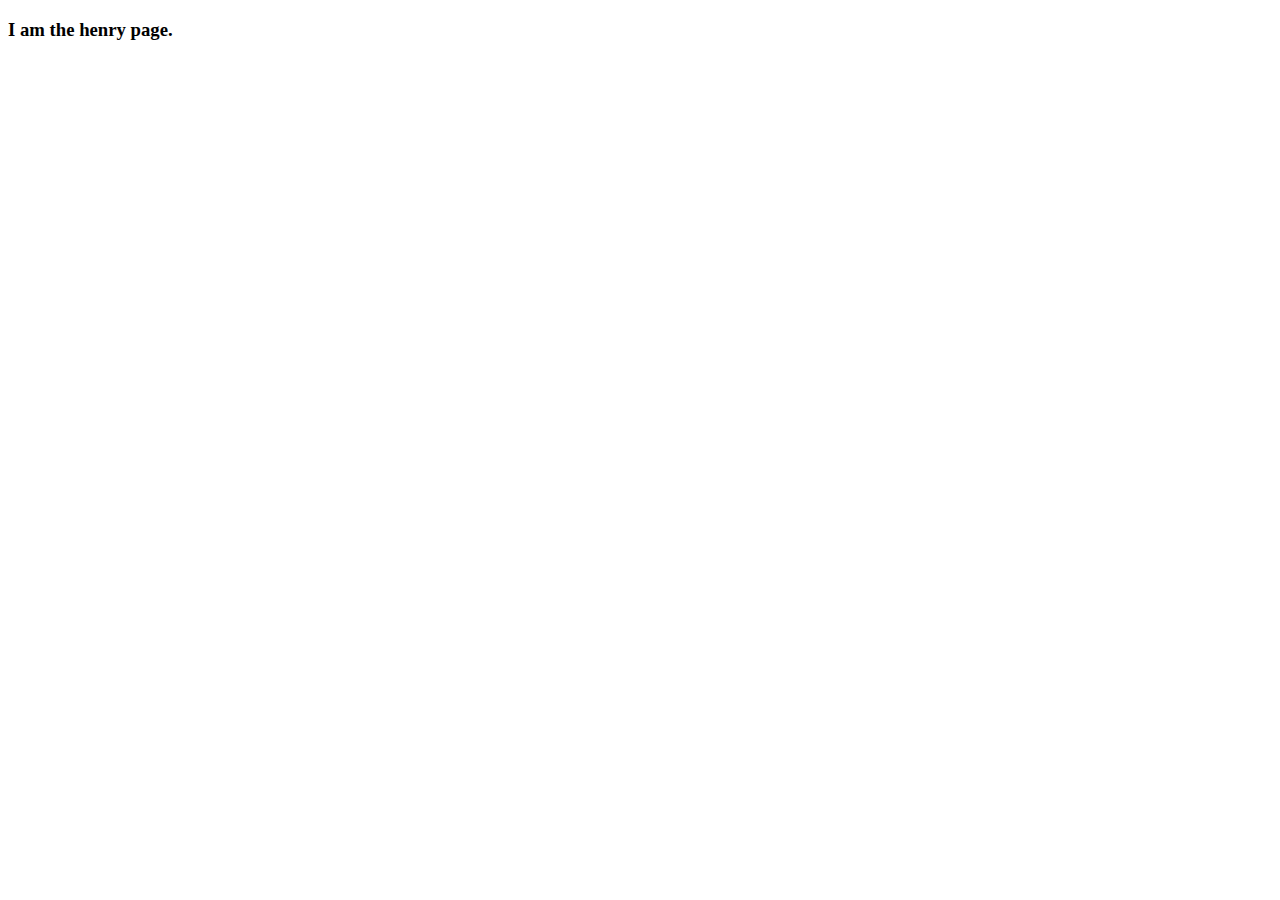
==== src/henry.html @ ef08d108 "FEATURE: Added the henry page" ====
<!DOCTYPE html>
<html lang="en">
  <head>
    <meta charset="UTF-8" />
    <meta name="viewport" content="width=device-width, initial-scale=1.0" />
    <title>Document</title>
  </head>
  <body>
    <h3>I am the henry page.</h3>
  </body>
</html>
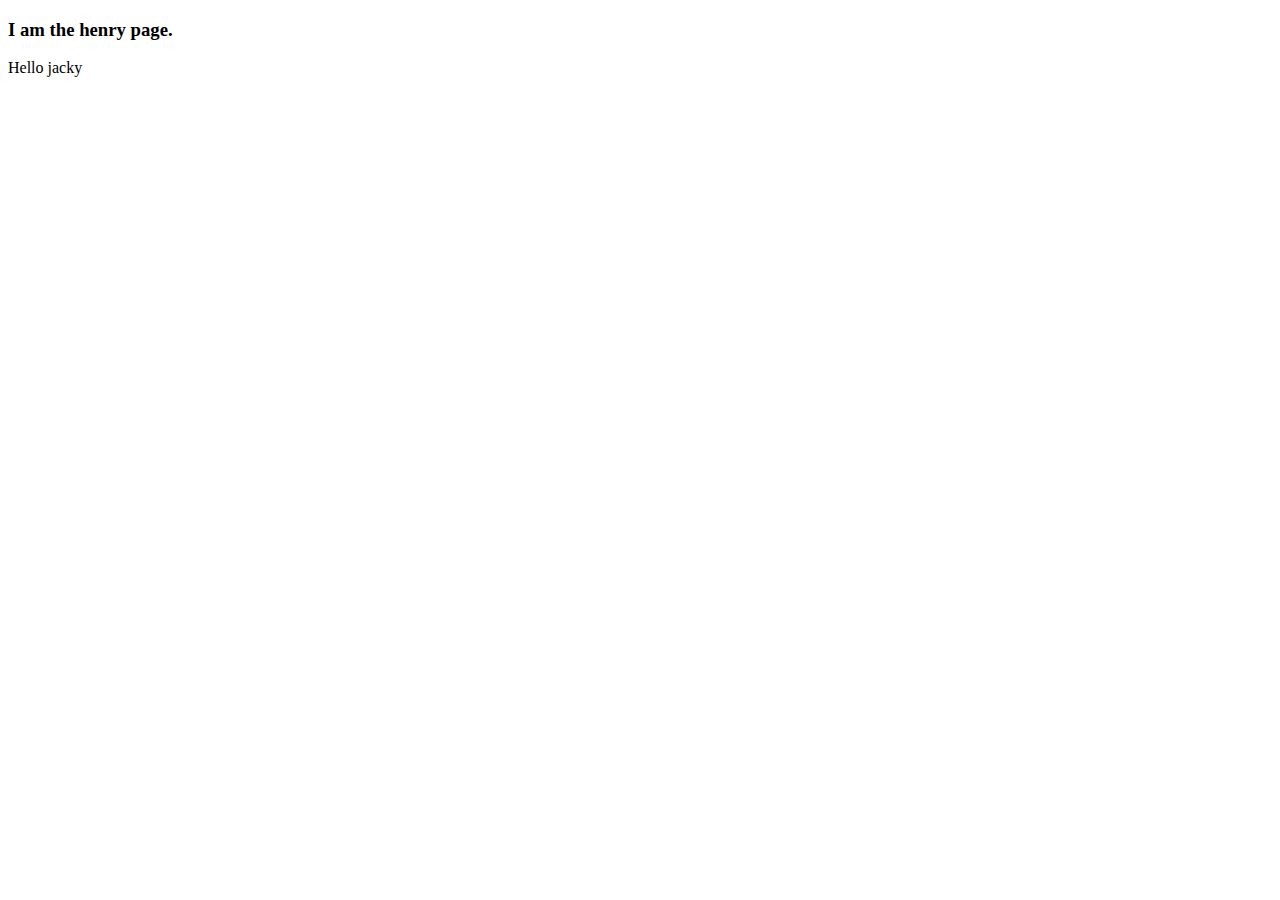
==== commit 193d57bd: "FIX: Added a paragraph" ====
--- a/src/henry.html
+++ b/src/henry.html
@@ -7,5 +7,6 @@
   </head>
   <body>
     <h3>I am the henry page.</h3>
+    <p>Hello jacky</p>
   </body>
 </html>
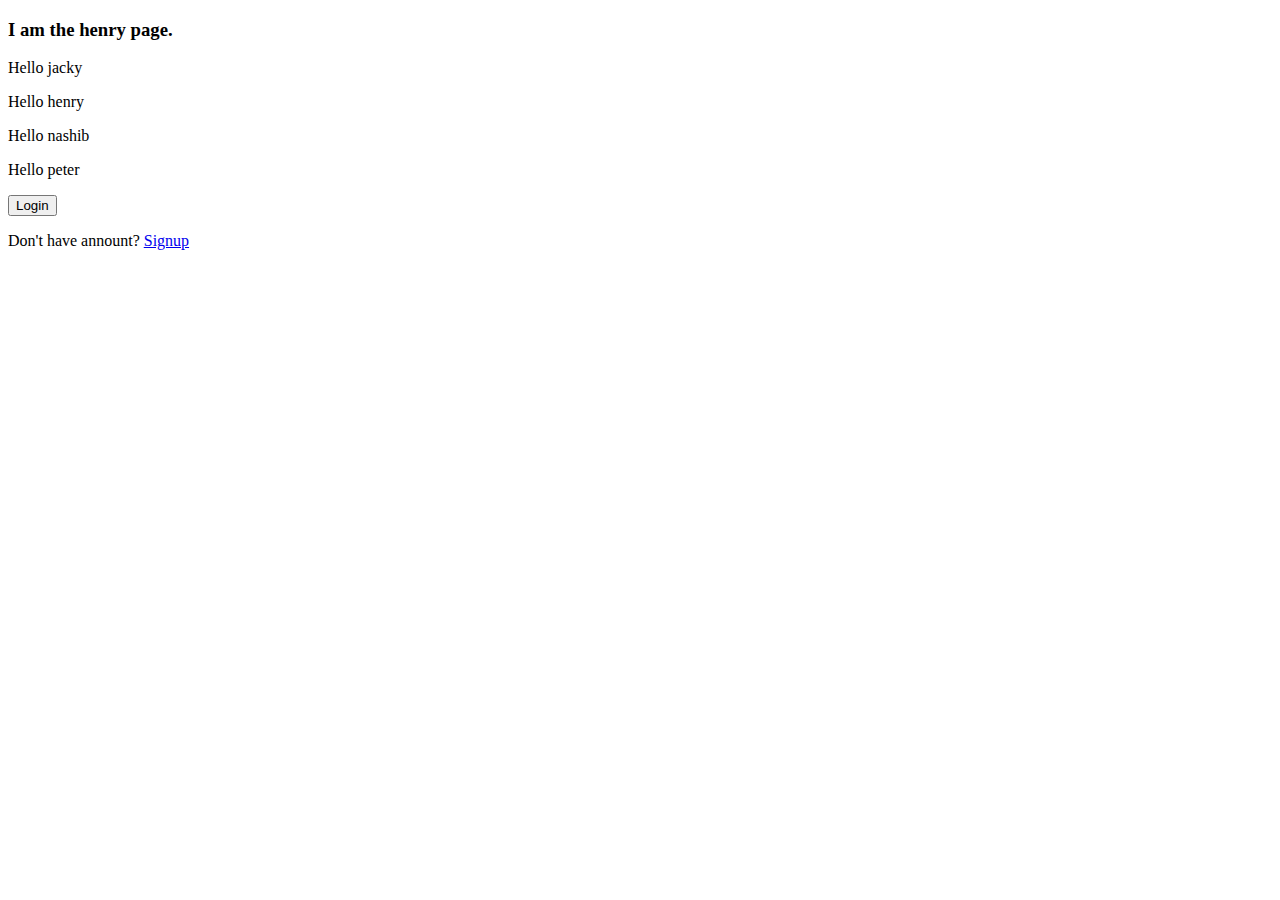
==== commit 93c6f8a8: "FEATURE: I have finished the login page" ====
--- a/src/henry.html
+++ b/src/henry.html
@@ -8,5 +8,10 @@
   <body>
     <h3>I am the henry page.</h3>
     <p>Hello jacky</p>
+    <p>Hello henry</p>
+    <p>Hello nashib</p>
+    <p>Hello peter</p>
+    <button>Login</button>
+    <p>Don't have annount? <a href="/signup">Signup</a></p>
   </body>
 </html>
